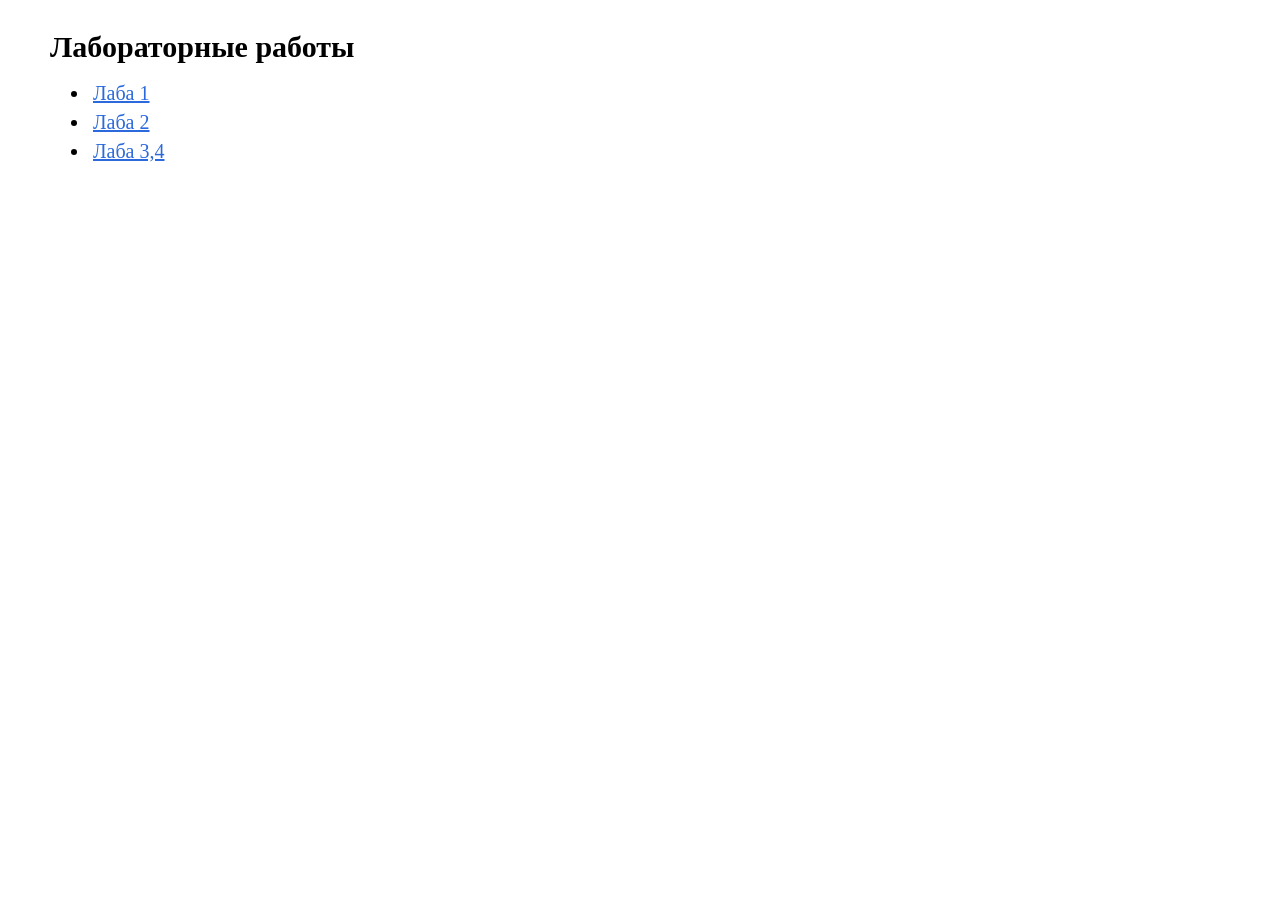
==== index.html @ 5b6f487e "create labs 1-4" ====
<!DOCTYPE html>
<html lang="ru">
<head>
  <meta charset="UTF-8">
  <meta name="viewport" content="width=device-width, initial-scale=1.0">
  <link rel="stylesheet" href="style.css">
  <title>Main</title>
</head>
<body>
  <h2>Лабораторные работы</h2>
  <ul class="list">
    <li>
      <a href="./laba_1/index.html">Лаба 1</a>
    </li>
    <li>
      <a href="./laba_2/index.html">Лаба 2</a>
    </li>
    <li>
      <a href="./laba_3,4/index.html">Лаба 3,4</a>
    </li>
  </ul>
</body>
</html>
---- style.css ----
body {
  font-family: 'Cambria';
  margin: 30px 0 0 50px;
  font-size: 20px;
}

h2 {
  font-size: 30px;
  margin: 0 0 15px 0;
}

ul {
  margin: 0;
}

a {
  display: block;
  width: fit-content;
  color: rgb(43, 105, 220);
  transition: all 0.1s ease-in-out 0s;
  padding: 3px;
}

a:hover {
  color: rgb(120, 160, 234);
}
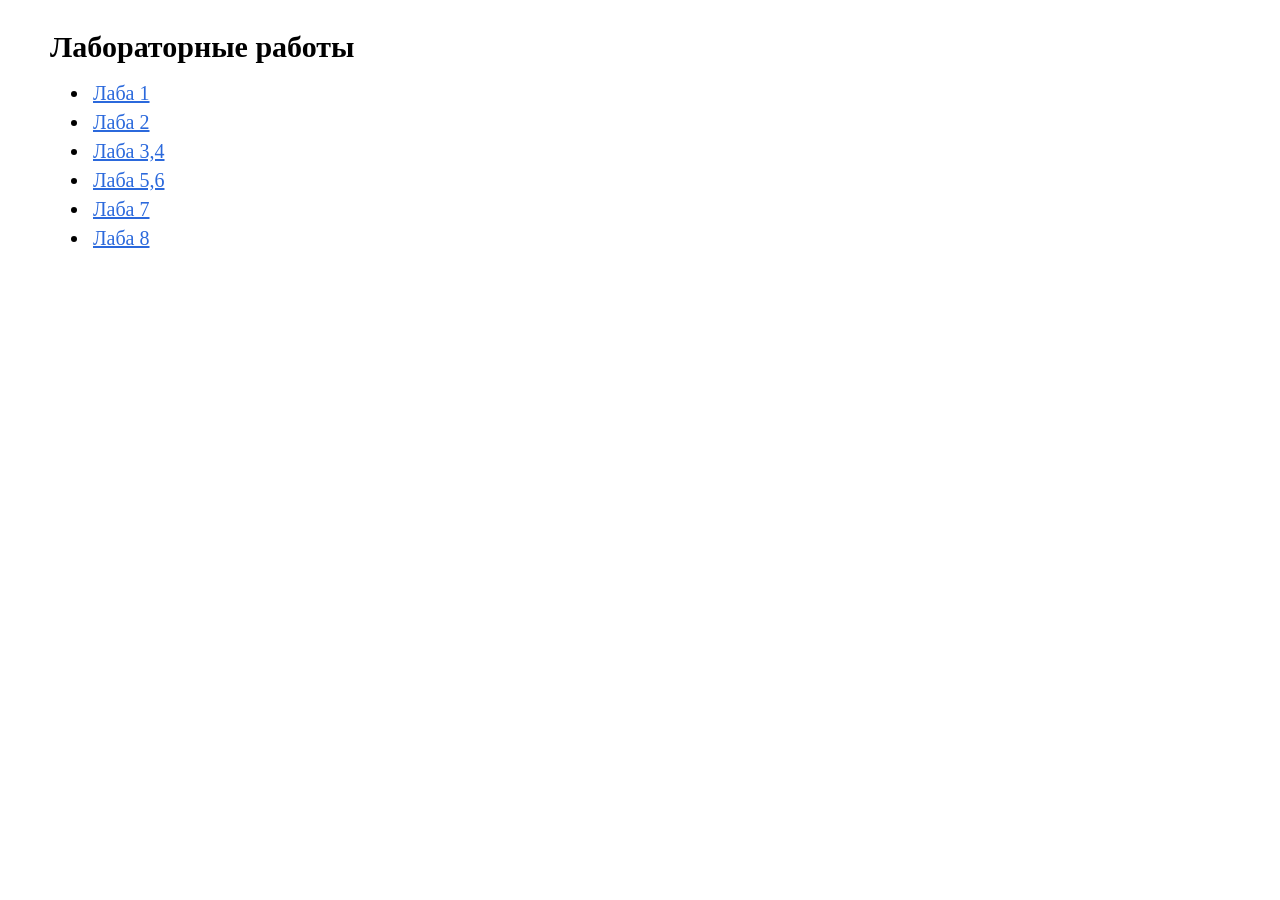
==== commit a623c371: "create labs 5-8" ====
--- a/index.html
+++ b/index.html
@@ -18,6 +18,15 @@
     <li>
       <a href="./laba_3,4/index.html">Лаба 3,4</a>
     </li>
+    <li>
+      <a href="./laba_5,6/index.html">Лаба 5,6</a>
+    </li>
+    <li>
+      <a href="./laba_7/index.html">Лаба 7</a>
+    </li>
+    <li>
+      <a href="./laba_8/index.html">Лаба 8</a>
+    </li>
   </ul>
 </body>
 </html>
